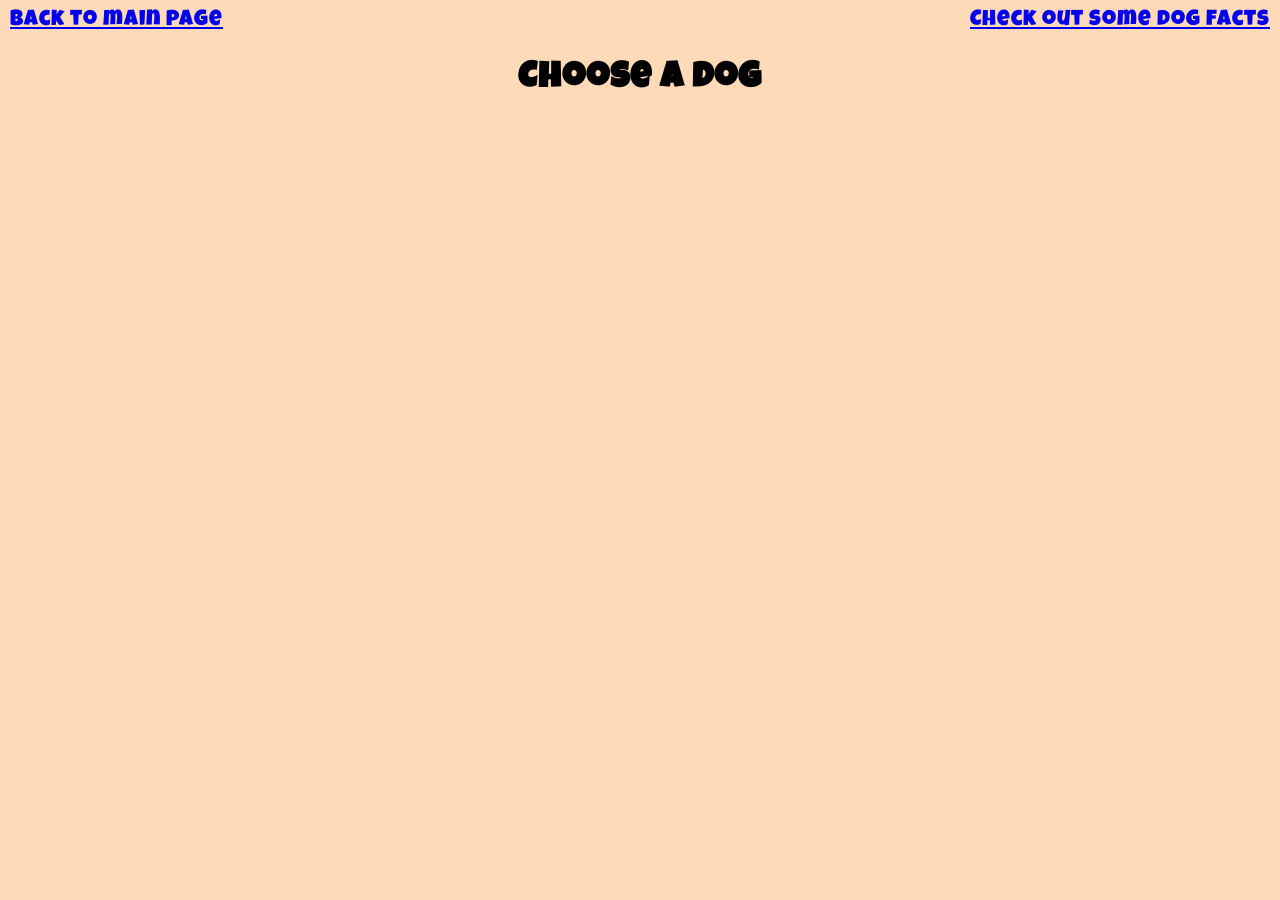
==== chooseADog.html @ 4171c36a "first draft" ====
<!doctype html>
<html>
  <head>
    <title>DogPage</title>
    <link href="css/chooseADog.css" rel="stylesheet" />
    <link
      rel="shortcut icon"
      href="https://cdn-icons-png.flaticon.com/512/1998/1998627.png"
      type="image/x-icon"
    />
    <link rel="preconnect" href="https://fonts.googleapis.com" />
    <link rel="preconnect" href="https://fonts.gstatic.com" crossorigin />
    <link
      href="https://fonts.googleapis.com/css2?family=Luckiest+Guy&display=swap"
      rel="stylesheet"
    />
  </head>

  <body>
    <nav>
      <a href="index.html">back to main page</a>
      <a href="dogFacts.html">Check out some dog facts</a>
    </nav>

    <header>
      <h2>Choose a dog</h2>
    </header>

    <div class="dropdown"></div>

    <div id="images"></div>
    <div class="slideshow"></div>
  </body>
  <script src="js/chooseADog.js"></script>
</html>
---- css/chooseADog.css ----
* {
  margin: 0;
  
  font-family: "Luckiest Guy", cursive;
  letter-spacing: 1px;
  font-size: 22px;
  
}
body{
  background: peachpuff;
}
h2 {
  text-align: center;
  padding: 20px 0;
  font-size: 36px;
}
body nav{
  display:flex;
  justify-content: space-between;
  padding:10px;
}

#images img{
  width:100%;
  height:100%;
  display:flex;
  flex-direction:column;
  padding:20px;
  background-color: #f3f3f3;
}

.dropdown{
  padding:10px;
  text-align:center;
}
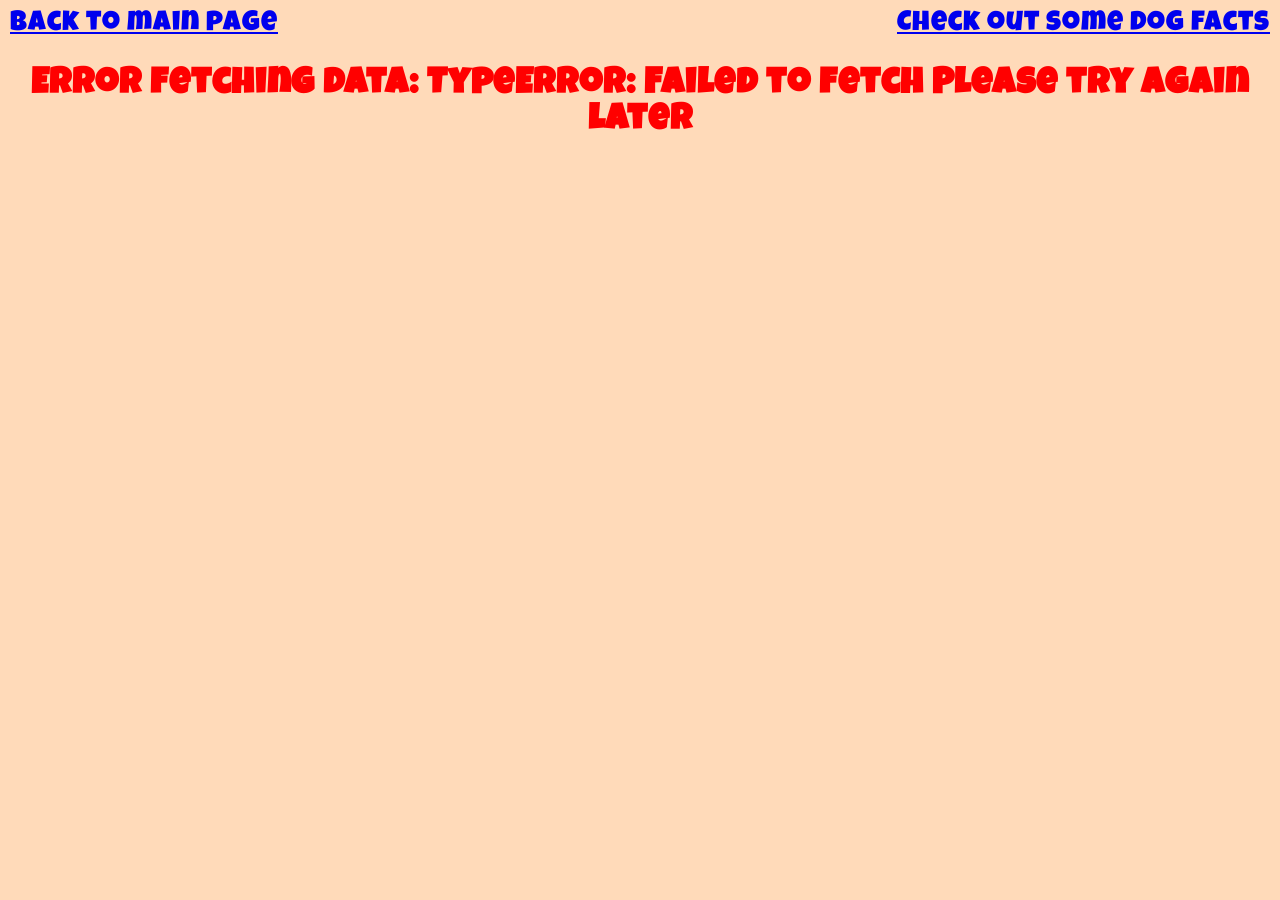
==== commit 9c8a7862: "final draft 1 with changes made" ====
--- a/chooseADog.html
+++ b/chooseADog.html
@@ -1,8 +1,10 @@
 <!doctype html>
-<html>
+<html lang="en">
   <head>
     <title>DogPage</title>
     <link href="css/chooseADog.css" rel="stylesheet" />
+    <meta charset="UTF-8" />
+    <meta name="viewport" content="width=device-width, initial-scale=1.0" />
     <link
       rel="shortcut icon"
       href="https://cdn-icons-png.flaticon.com/512/1998/1998627.png"
@@ -23,13 +25,13 @@
     </nav>
 
     <header>
-      <h2>Choose a dog</h2>
+      <h1>Choose a dog</h1>
     </header>
 
     <div class="dropdown"></div>
 
     <div id="images"></div>
-    <div class="slideshow"></div>
+
+    <script src="js/chooseADog.js"></script>
   </body>
-  <script src="js/chooseADog.js"></script>
 </html>
--- a/css/chooseADog.css
+++ b/css/chooseADog.css
@@ -1,35 +1,45 @@
 * {
   margin: 0;
-  
   font-family: "Luckiest Guy", cursive;
   letter-spacing: 1px;
   font-size: 22px;
-  
 }
-body{
+
+body {
   background: peachpuff;
 }
-h2 {
+
+nav a {
+  font-size: 28px;
+}
+
+h1 {
   text-align: center;
   padding: 20px 0;
   font-size: 36px;
 }
-body nav{
-  display:flex;
+
+body nav {
+  display: flex;
   justify-content: space-between;
-  padding:10px;
+  padding: 10px;
 }
 
-#images img{
-  width:100%;
-  height:100%;
-  display:flex;
-  flex-direction:column;
-  padding:20px;
+#images img {
+  width: 90%;
+  height: 90%;
+  display: flex;
+  margin: auto;
+  padding: 20px;
   background-color: #f3f3f3;
+  border-radius: 10px;
 }
 
-.dropdown{
-  padding:10px;
-  text-align:center;
-}+.dropdown {
+  padding: 10px;
+  text-align: center;
+}
+.dropdown select {
+  text-align: center;
+  width: 350px;
+}
